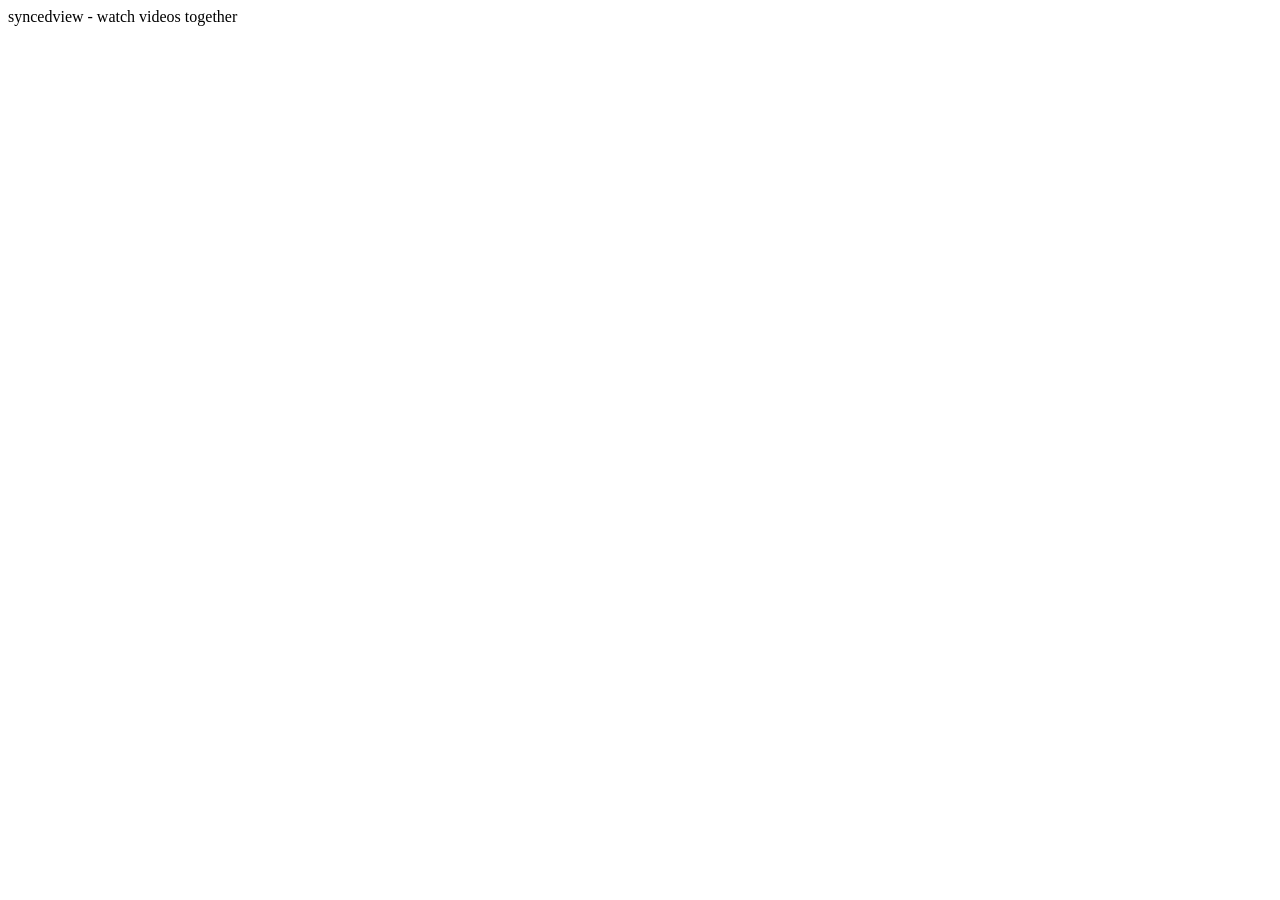
==== apps/syncedview/public/index.html @ 5c3bd992 "initial commit" ====
<!doctype html>
<html>
    <head>
        <meta charset="utf-8" />
        <title>syncedview - pykitten</title>
        <script src="/htmx.min.js"></script>
    </head>
    <body>
        syncedview - watch videos together
        <ul
            id="rooms"
            hx-get="./list_rooms"
            hx-trigger="load, every 5s"
            hx-swap="innerHTML"
        ></ul>
    </body>
</html>
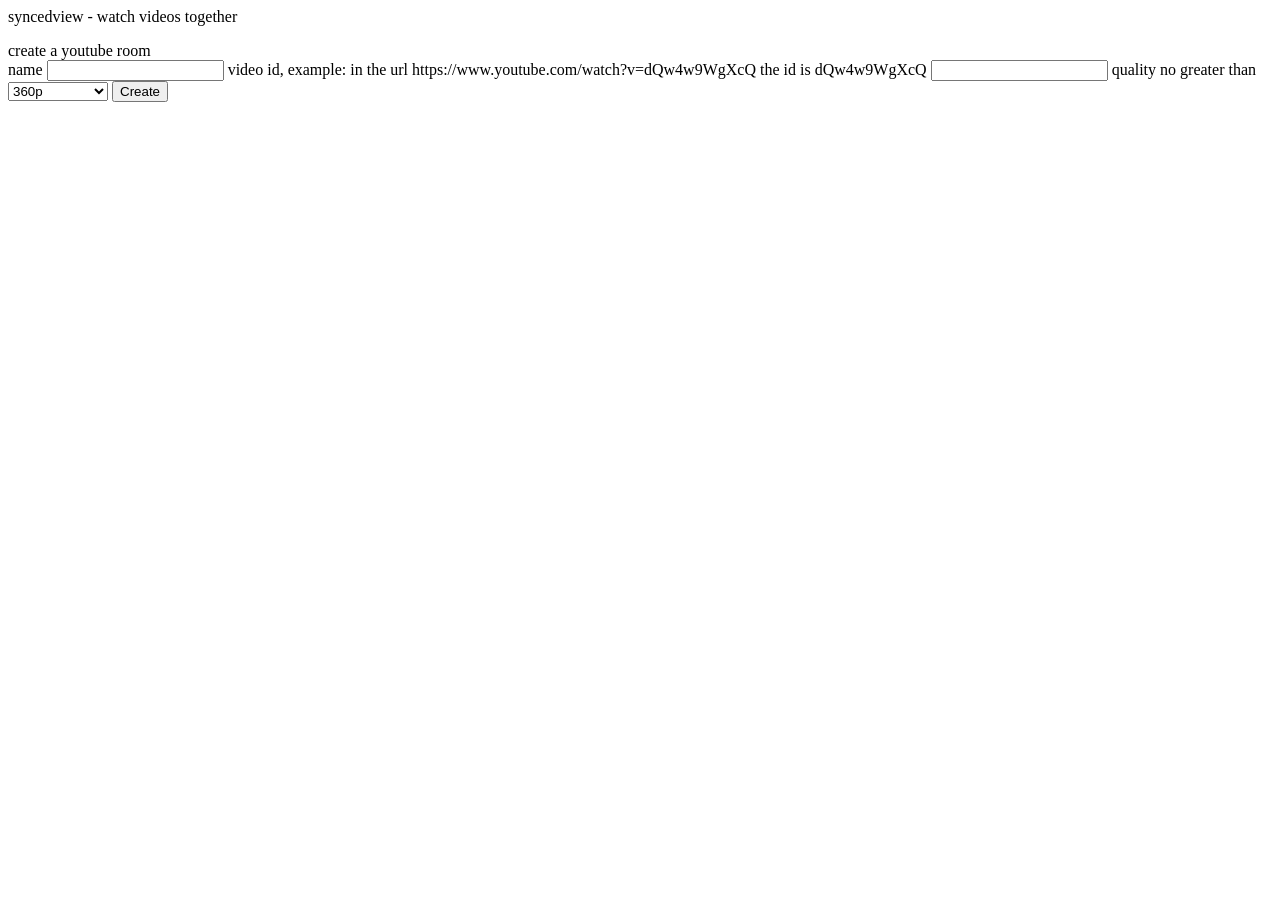
==== commit 21f0fba3: "add actual video downloading form and logic" ====
--- a/apps/syncedview/public/index.html
+++ b/apps/syncedview/public/index.html
@@ -13,5 +13,28 @@
             hx-trigger="load, every 5s"
             hx-swap="innerHTML"
         ></ul>
+        create a youtube room
+        <form hx-get="./create_yt_room" hx-swap="none">
+            <label for="name">name</label>
+            <input type="text" name="name" />
+            <label for="videoId"
+                >video id, example: in the url
+                https://www.youtube.com/watch?v=dQw4w9WgXcQ the id is
+                dQw4w9WgXcQ</label
+            >
+            <input type="text" name="videoId" />
+            <label>quality no greater than</label>
+            <select name="quality">
+                <option value="2160">2160p (4K)</option>
+                <option value="1440">1440p (2K)</option>
+                <option value="1080" selected>1080p (FHD)</option>
+                <option value="720">720p (HD)</option>
+                <option value="480">480p</option>
+                <option value="360" selected>360p</option>
+                <option value="240">240p</option>
+                <option value="144">144p</option>
+            </select>
+            <input type="submit" value="Create" />
+        </form>
     </body>
 </html>
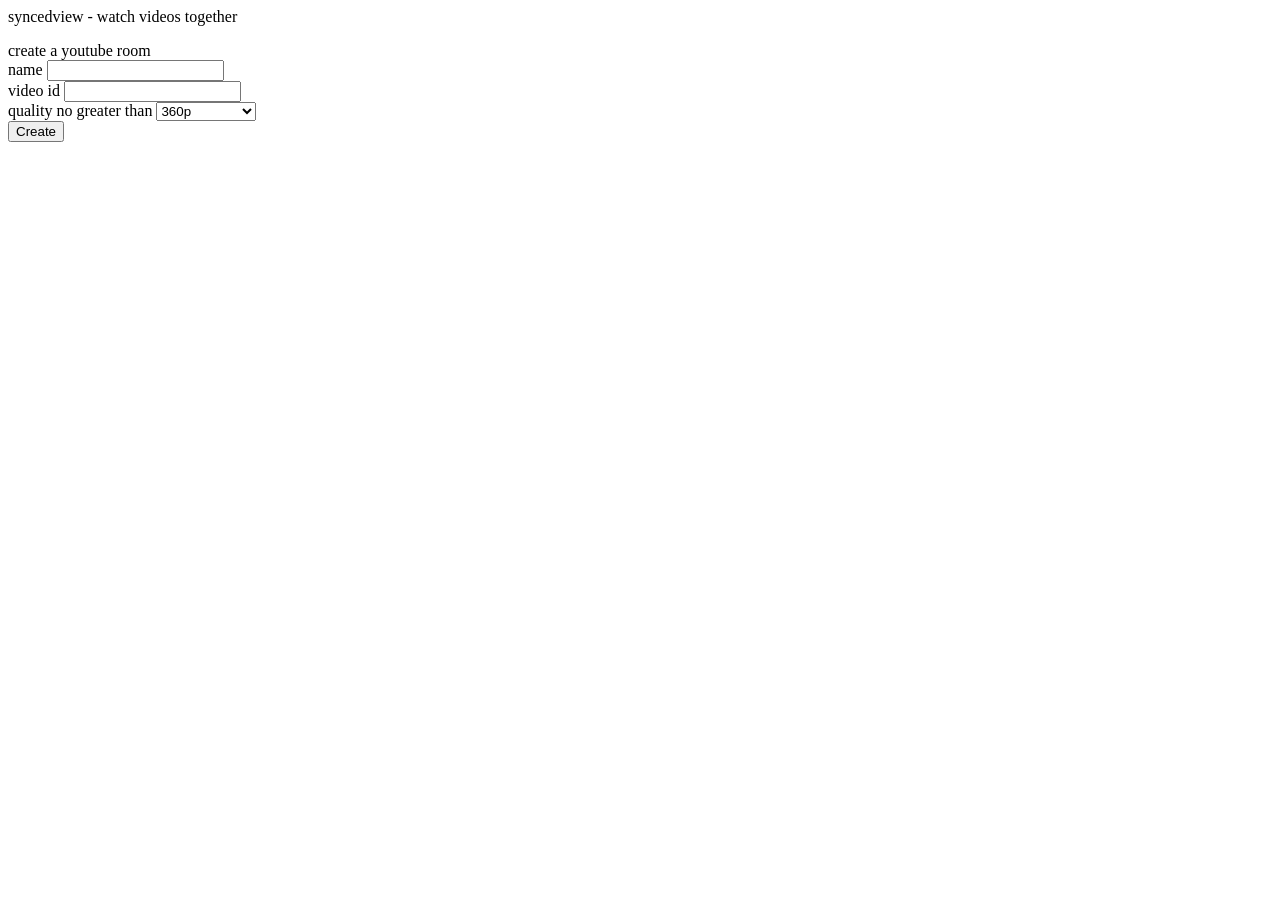
==== commit 63a7858d: "add changing videos inside rooms" ====
--- a/apps/syncedview/public/index.html
+++ b/apps/syncedview/public/index.html
@@ -16,13 +16,14 @@
         create a youtube room
         <form hx-get="./create_yt_room" hx-swap="none">
             <label for="name">name</label>
-            <input type="text" name="name" />
-            <label for="videoId"
-                >video id, example: in the url
-                https://www.youtube.com/watch?v=dQw4w9WgXcQ the id is
-                dQw4w9WgXcQ</label
+            <input type="text" name="name" /><br />
+            <label
+                for="videoId"
+                title="example: in the url https://www.youtube.com/watch?v=dQw4w9WgXcQ
+the id is dQw4w9WgXcQ"
+                >video id</label
             >
-            <input type="text" name="videoId" />
+            <input type="text" name="videoId" /><br />
             <label>quality no greater than</label>
             <select name="quality">
                 <option value="2160">2160p (4K)</option>
@@ -32,8 +33,8 @@
                 <option value="480">480p</option>
                 <option value="360" selected>360p</option>
                 <option value="240">240p</option>
-                <option value="144">144p</option>
-            </select>
+                <option value="144">144p</option></select
+            ><br />
             <input type="submit" value="Create" />
         </form>
     </body>
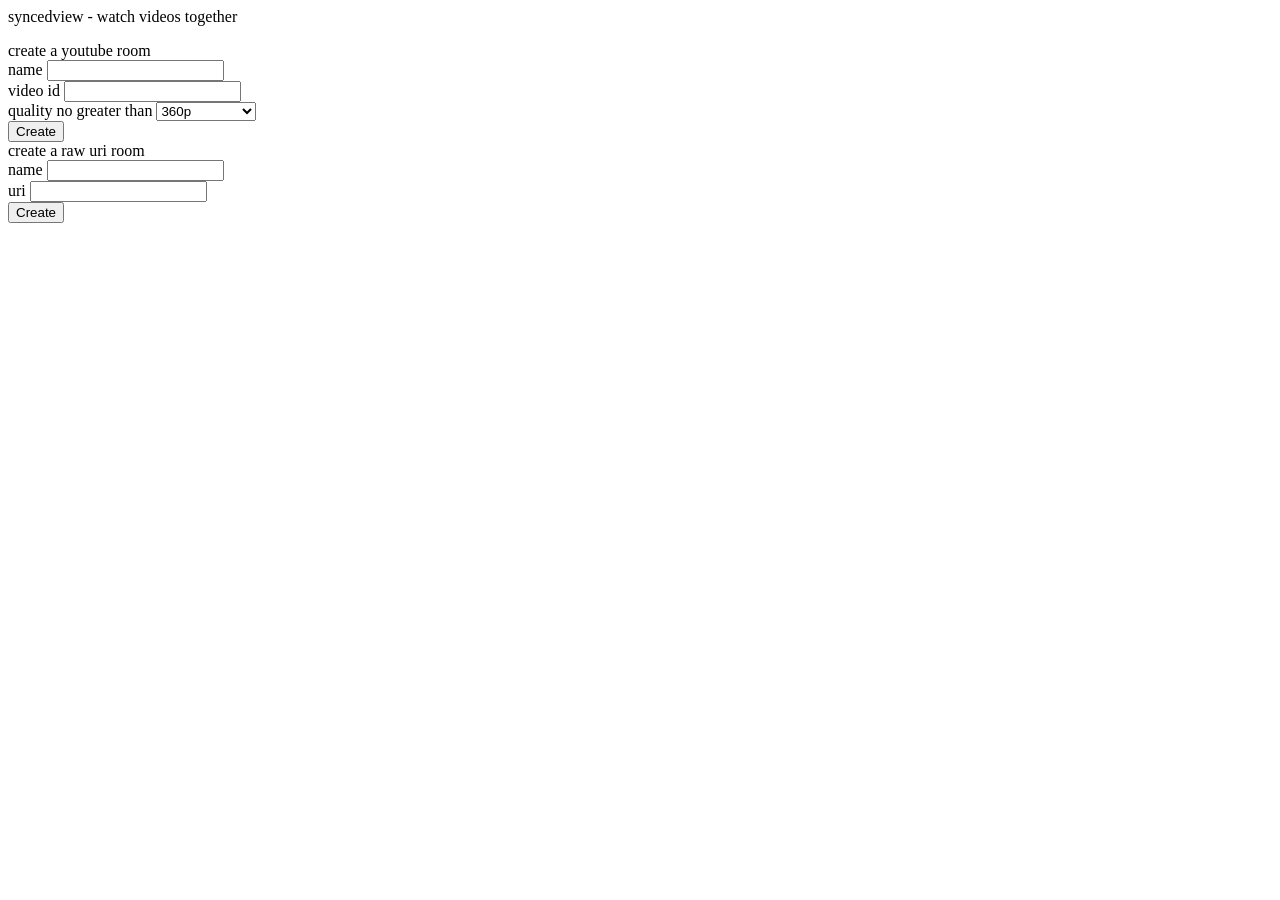
==== commit 80ddf1f7: "general improvements, add WIP raw uri watching" ====
--- a/apps/syncedview/public/index.html
+++ b/apps/syncedview/public/index.html
@@ -1,41 +1,52 @@
-<!doctype html>
+<!DOCTYPE html>
 <html>
-    <head>
-        <meta charset="utf-8" />
-        <title>syncedview - pykitten</title>
-        <script src="/htmx.min.js"></script>
-    </head>
-    <body>
-        syncedview - watch videos together
-        <ul
-            id="rooms"
-            hx-get="./list_rooms"
-            hx-trigger="load, every 5s"
-            hx-swap="innerHTML"
-        ></ul>
-        create a youtube room
-        <form hx-get="./create_yt_room" hx-swap="none">
-            <label for="name">name</label>
-            <input type="text" name="name" /><br />
-            <label
-                for="videoId"
-                title="example: in the url https://www.youtube.com/watch?v=dQw4w9WgXcQ
+  <head>
+    <meta charset="utf-8" />
+    <title>syncedview - pykitten</title>
+    <script src="/htmx.min.js"></script>
+  </head>
+  <body>
+    syncedview - watch videos together
+    <ul
+      id="rooms"
+      hx-get="./list_rooms"
+      hx-trigger="load, every 5s"
+      hx-swap="innerHTML"
+    >
+    </ul>
+    create a youtube room
+    <form hx-get="./create_yt_room" hx-swap="none">
+      <label for="name">name</label>
+      <input type="text" name="name" /><br />
+      <label
+        for="videoId"
+        title="example: in the url https://www.youtube.com/watch?v=dQw4w9WgXcQ
 the id is dQw4w9WgXcQ"
-                >video id</label
-            >
-            <input type="text" name="videoId" /><br />
-            <label>quality no greater than</label>
-            <select name="quality">
-                <option value="2160">2160p (4K)</option>
-                <option value="1440">1440p (2K)</option>
-                <option value="1080" selected>1080p (FHD)</option>
-                <option value="720">720p (HD)</option>
-                <option value="480">480p</option>
-                <option value="360" selected>360p</option>
-                <option value="240">240p</option>
-                <option value="144">144p</option></select
-            ><br />
-            <input type="submit" value="Create" />
-        </form>
-    </body>
+      >video id</label>
+      <input type="text" name="videoId" /><br />
+      <label>quality no greater than</label>
+      <select name="quality">
+        <option value="2160">2160p (4K)</option>
+        <option value="1440">1440p (2K)</option>
+        <option value="1080" selected>1080p (FHD)</option>
+        <option value="720">720p (HD)</option>
+        <option value="480">480p</option>
+        <option value="360" selected>360p</option>
+        <option value="240">240p</option>
+        <option value="144">144p</option>
+      </select><br />
+      <input type="submit" value="Create" />
+    </form>
+    create a raw uri room
+    <form hx-get="./create_rawuri_room" hx-swap="none">
+      <label for="name">name</label>
+      <input type="text" name="name" /><br />
+      <label
+        for="uri"
+        title="example: https://192.168.1.31:8081/host/suk_ala_banatak.mp4"
+      >uri</label>
+      <input type="text" name="uri" /><br />
+      <input type="submit" value="Create" />
+    </form>
+  </body>
 </html>
